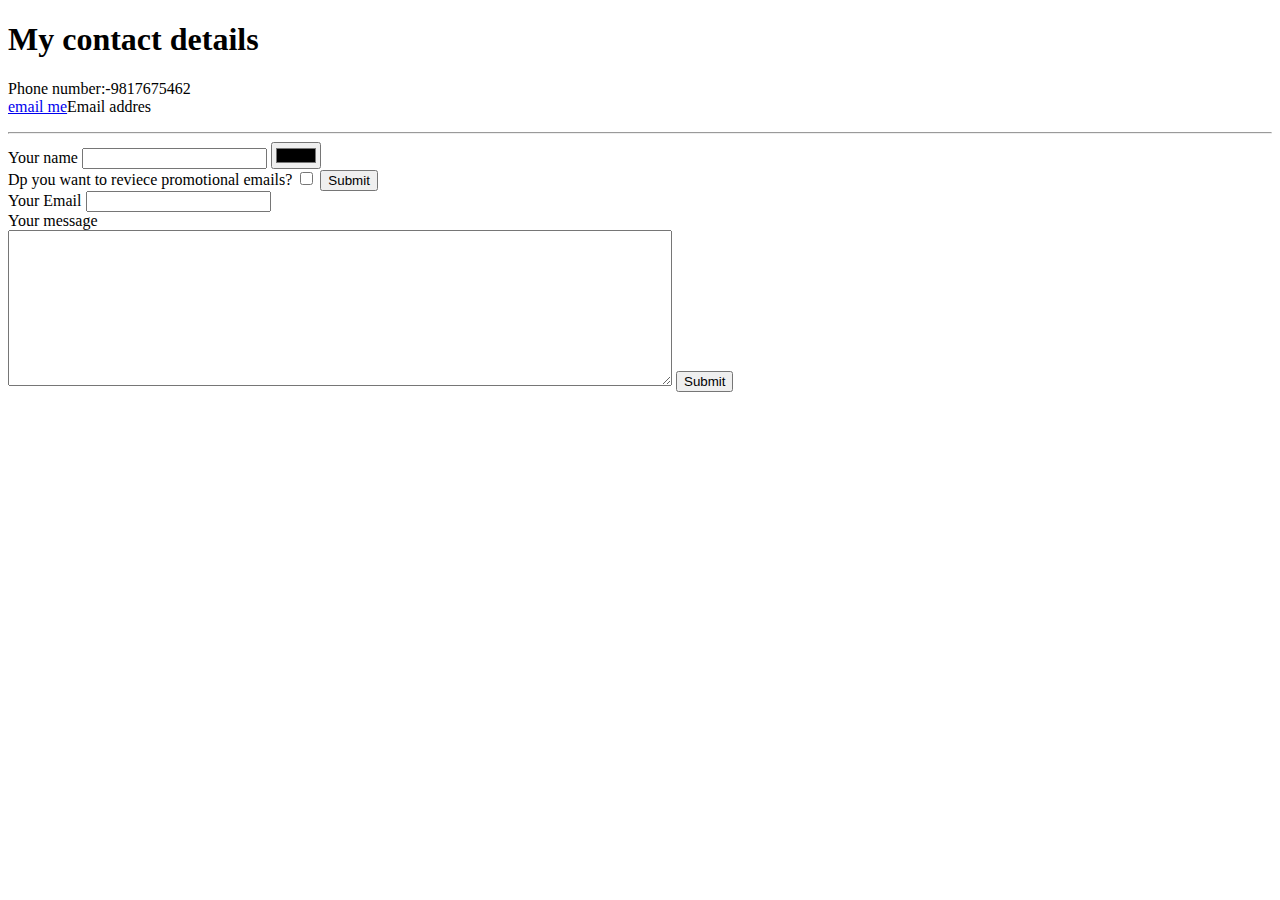
==== contact.html @ 50e85d21 "Add initial cv development files." ====
<!DOCTYPE html>
<html lang="en" dir="ltr">
  <head>
    <meta charset="utf-8">
    <title></title>
  </head>
  <body>
    <h1>My contact details</h1>
    <p>Phone number:-9817675462 <br> <a href="<a href="mailto:f20212786@pilani.bits-pilani.ac.in">email me</a>Email addres</p>
<hr>
    <form action="mailto:vaivgupta0315@gmail.com" method="post" enctype="text/plain">
      <!-- action="index.html"  takes to index.html on submuitting -->
      <label>Your name</label>
      <input type="text" name="name" value="">
      <input type="color" name="" value="">
      <br>
      <label>Dp you want to reviece promotional emails?</label>
      <input type="checkbox" name="Yes/no" value="">
      <input type="submit" name="">
      <br>
      <label>Your Email</label>
      <input type="email" name="email" value="">
      <br>
      <label>Your message</label>
      <br>
      <textarea name="message" rows="10" cols="80"></textarea>
      <input type="submit" name="">
    </form>
  </body>
</html>
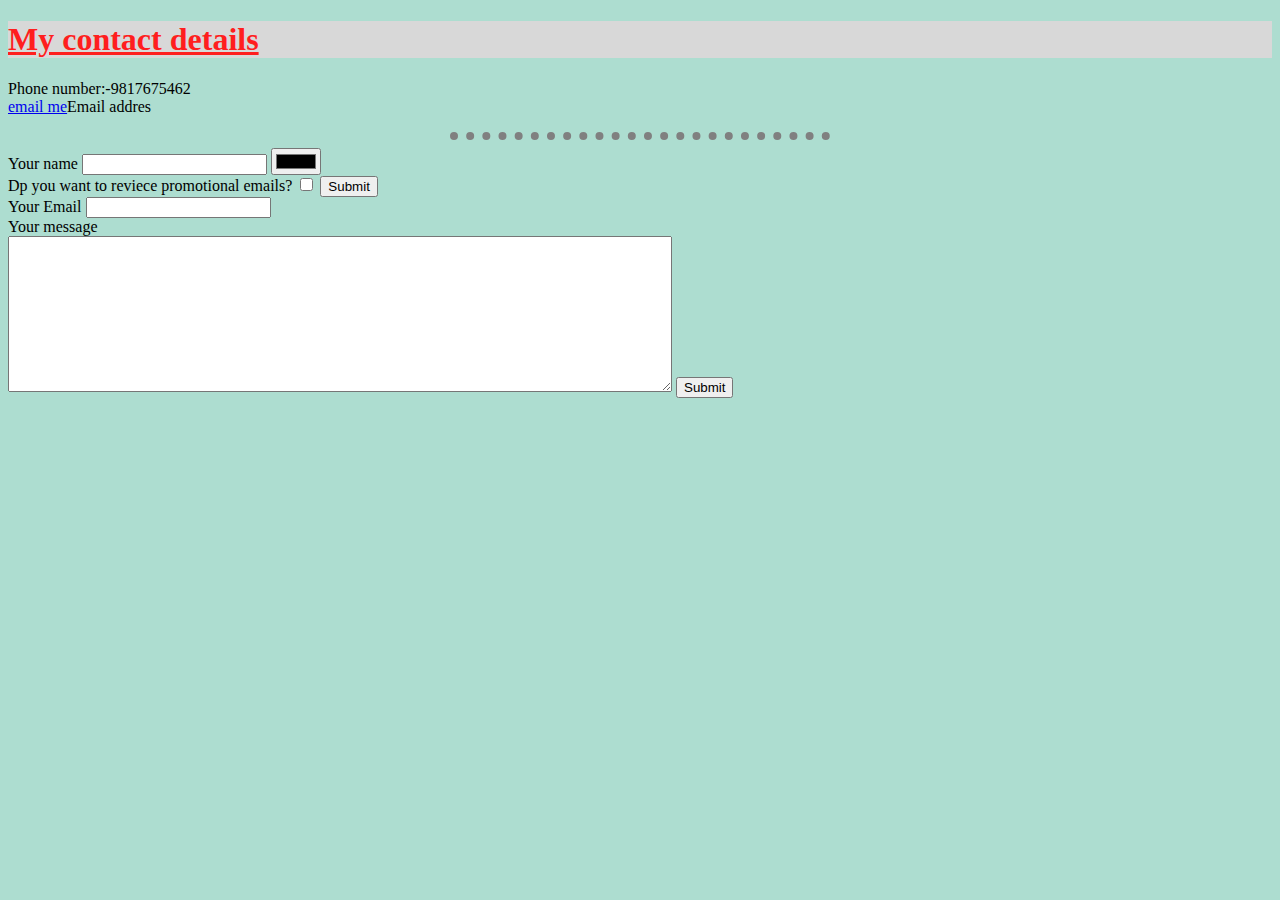
==== commit a0ee3677: "Update contact.html" ====
--- a/contact.html
+++ b/contact.html
@@ -3,6 +3,7 @@
   <head>
     <meta charset="utf-8">
     <title></title>
+        <link rel="stylesheet" href="styles.css">
   </head>
   <body>
     <h1>My contact details</h1>
--- a/styles.css
+++ b/styles.css
@@ -0,0 +1,30 @@
+body
+{
+   background-color: #ADDDD0;
+
+}
+hr
+{
+background-color:none;
+border-style:dotted none none none;
+border-width:8px;
+width:30%;
+}
+img{
+  height:100px;
+  width:100px;
+}
+h1
+{
+  width:100%;
+  background-color:#D8D8D8 ;
+ text-decoration: underline;
+ color:#FF1E1E;
+}
+h3
+{
+  width:100%;
+  background-color:#ECC5FB;
+  text-decoration: underline;
+ color:#256D85;
+}
